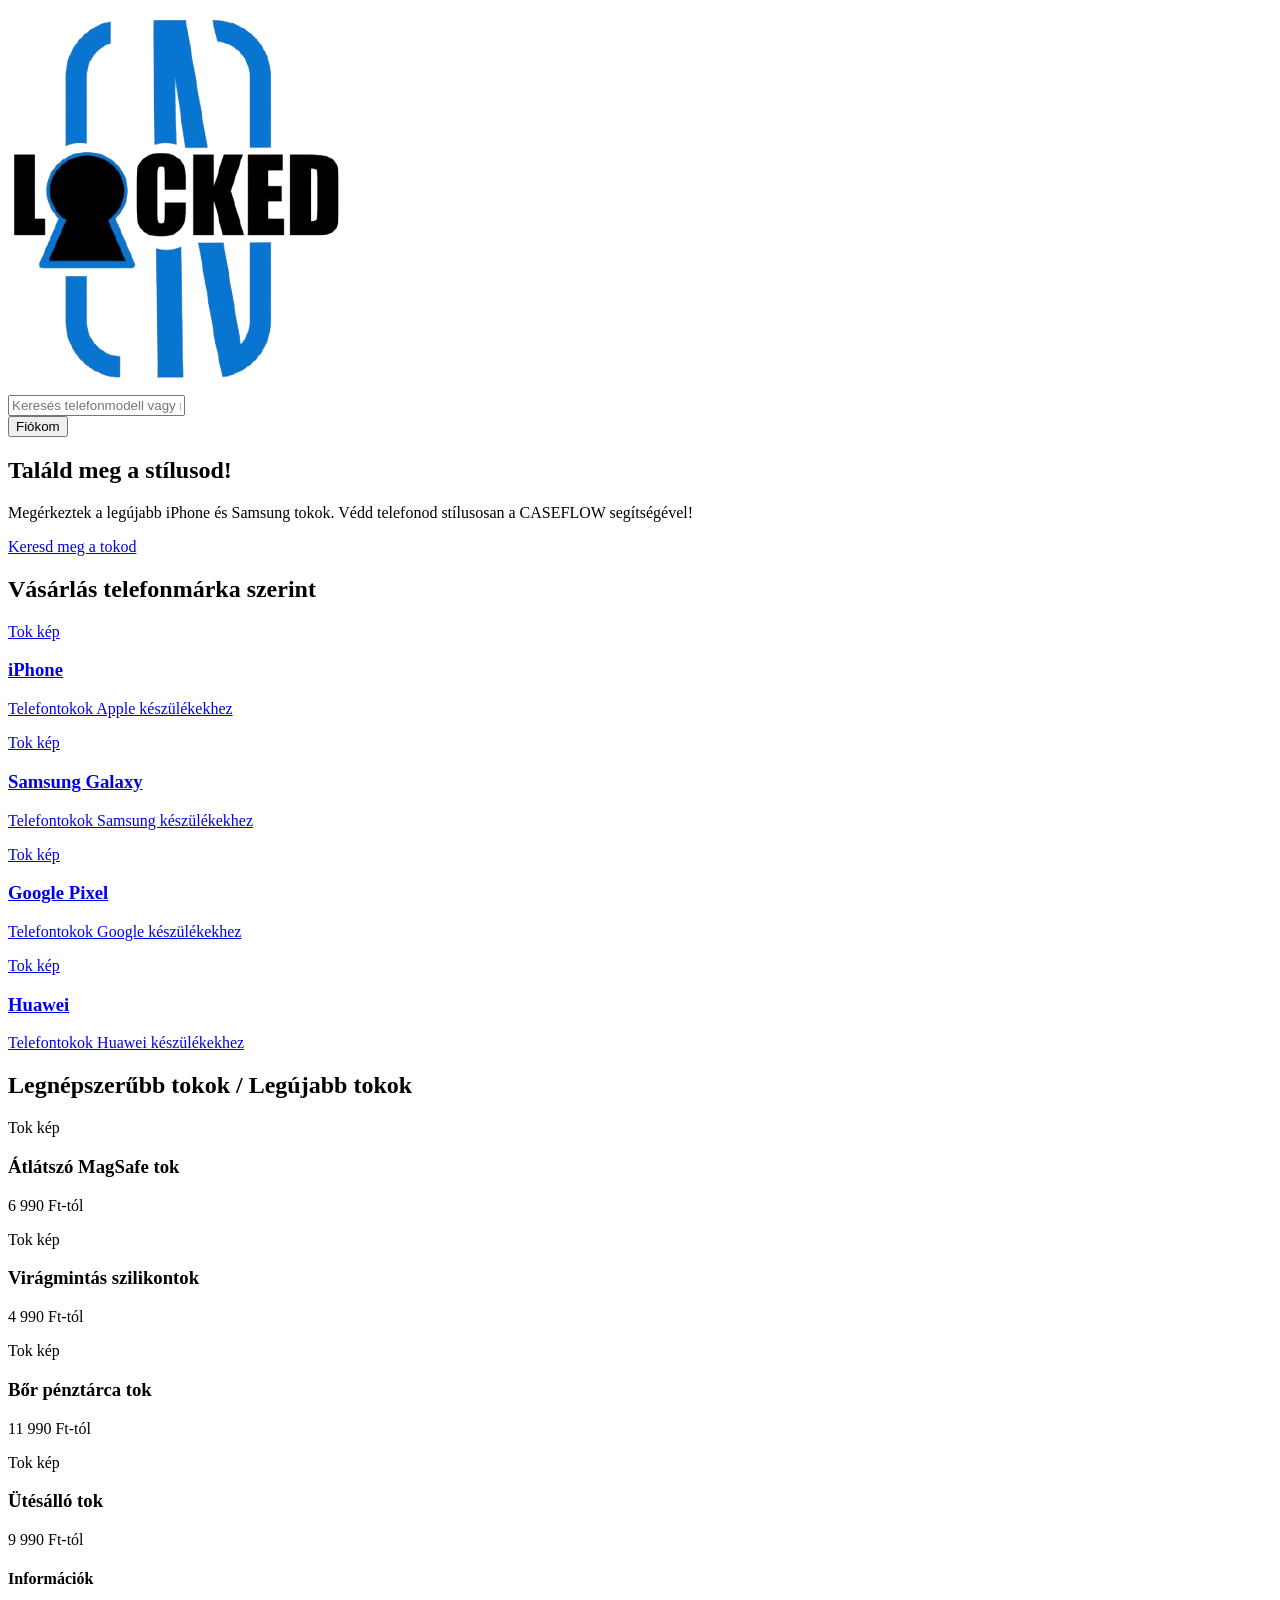
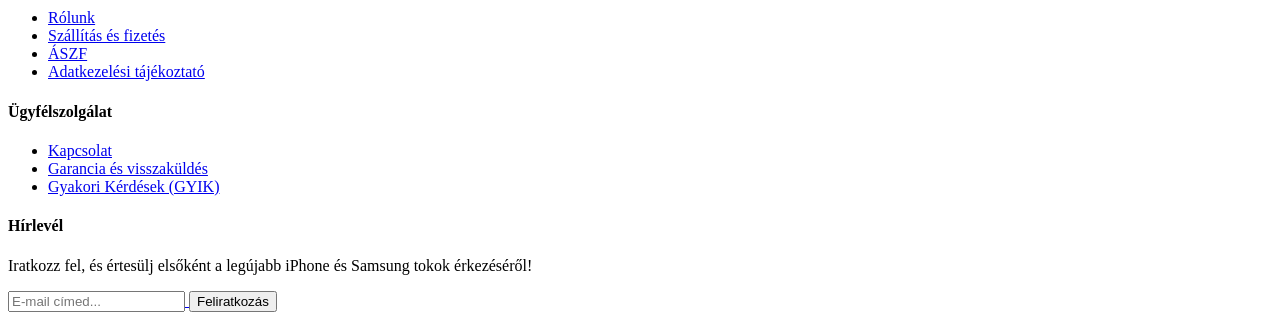
==== index.html @ b968b421 "Az oldalak elkészítése a hozzájuk tartozó stíluslapokkal és a js kódokkal(A logókat még ki kell cser" ====
<!DOCTYPE html>
<html lang="hu">
<head>
    <meta charset="UTF-8">
    <meta name="viewport" content="width=device-width, initial-scale=1.0">
    <link rel="stylesheet" href="../rendszerfejlesztes_2026_b/Frontend/CSS/index.css">
    <title>CASEFLOW Telefontok Webáruház</title>
</head>
<body>
    <header class="fejlec">

    <div class="logo">
        <img src="./Frontend/PNG/logo12.png" class="logo-kep">
    </div>

        <div class="kereso-sav">
            <input type="text"
             placeholder="Keresés telefonmodell vagy minta szerint...">
        </div>

        <div class="fejlec-gombok">
            <a href="../rendszerfejlesztes_2026_b/Frontend/HTML/admin_Bejelentkezes.html">
                <button class="fiok-gomb">Fiókom</button>
            </a>
        </div>
    </header>

    <main class="oldal">
        <section class="kiemelt-resz">
            <div class="kiemelt-szoveg">
                <h1>Találd meg a stílusod!</h1>

                <p class="kiemelt-alcim">
                    Megérkeztek a legújabb iPhone és Samsung tokok.
                    Védd telefonod stílusosan a CASEFLOW segítségével!
                </p>

                <a href="#" class="kiemelt-link">
                    Keresd meg a tokod
                </a>
            </div>
        </section>

        <section class="kategoria-resz">
            <h2>Vásárlás telefonmárka szerint</h2>
            <div class="negy-oszlop">

                <a href="#" class="marka-kartya">
                    <div class="kep-helye">Tok kép</div>
                    <h3>iPhone</h3>
                    <p>Telefontokok Apple készülékekhez</p>
                </a>

                <a href="#" class="marka-kartya">
                    <div class="kep-helye">Tok kép</div>
                    <h3>Samsung Galaxy</h3>
                    <p>Telefontokok Samsung készülékekhez</p>
                </a>

                <a href="#" class="marka-kartya">
                    <div class="kep-helye">Tok kép</div>
                    <h3>Google Pixel</h3>
                    <p>Telefontokok Google készülékekhez</p>
                </a>

                <a href="#" class="marka-kartya">
                    <div class="kep-helye">Tok kép</div>
                    <h3>Huawei</h3>
                    <p>Telefontokok Huawei készülékekhez</p>
                </a>
            </div>
        </section>

        <section class="termekek-resz">
            <h2>Legnépszerűbb tokok / Legújabb tokok</h2>
            <div class="negy-oszlop">
                <div class="termek-kartya">
                    <div class="kep-helye">Tok kép</div>
                    <h3>Átlátszó MagSafe tok</h3>
                    <p class="ar">6 990 Ft-tól</p>
                </div>

                <div class="termek-kartya">
                    <div class="kep-helye">Tok kép</div>
                    <h3>Virágmintás szilikontok</h3>
                    <p class="ar">4 990 Ft-tól</p>
                </div>

                <div class="termek-kartya">
                    <div class="kep-helye">Tok kép</div>
                    <h3>Bőr pénztárca tok</h3>
                    <p class="ar">11 990 Ft-tól</p>
                </div>

                <div class="termek-kartya">
                    <div class="kep-helye">Tok kép</div>
                    <h3>Ütésálló tok</h3>
                    <p class="ar">9 990 Ft-tól</p>
                </div>
            </div>
        </section>
    </main>

    <footer class="lablec">
        <div class="lablec-tartalom">
            <div class="lablec-oszlop">
                <h4>Információk</h4>
                <ul>
                    <li><a href="#">Rólunk</a></li>
                    <li><a href="#">Szállítás és fizetés</a></li>
                    <li><a href="#">ÁSZF</a></li>
                    <li><a href="#">Adatkezelési tájékoztató</a></li>
                </ul>
            </div>

            <div class="lablec-oszlop">
                <h4>Ügyfélszolgálat</h4>
                <ul>
                    <li><a href="#">Kapcsolat</a></li>
                    <li><a href="#">Garancia és visszaküldés</a></li>
                    <li><a href="#">Gyakori Kérdések (GYIK)</a></li>
                </ul>
            </div>

            <div class="lablec-oszlop hirlevel">
                <h4>Hírlevél</h4>
                <p>
                    Iratkozz fel, és értesülj elsőként a legújabb
                    iPhone és Samsung tokok érkezéséről!
                </p>

                <form class="hirlevel-urlap">
                    <a href="../HTML/admin_Bejelentkezes.html">
                        <input type="email" placeholder="E-mail címed..."required>
                        <button type="submit">Feliratkozás</button>
                    </a>
                </form>
            </div>
        </div>
    </footer>
</body>
</html>
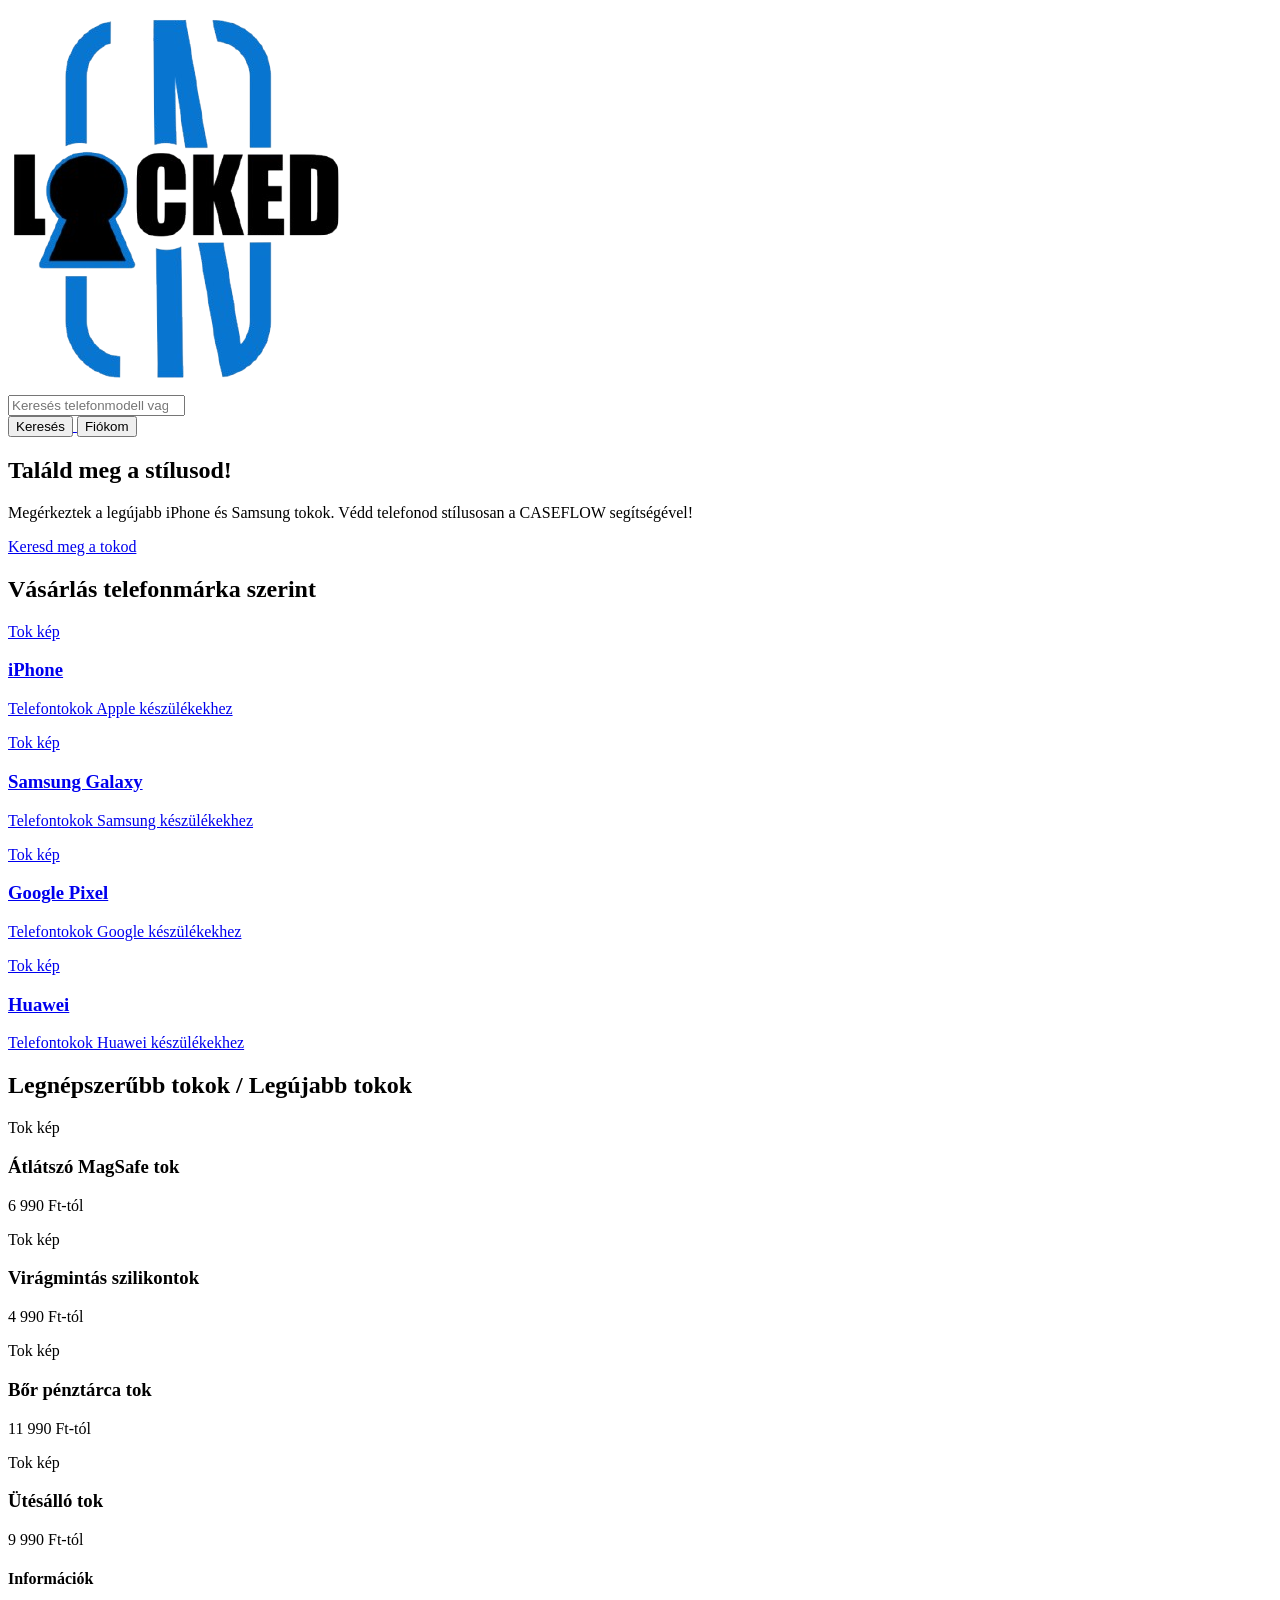
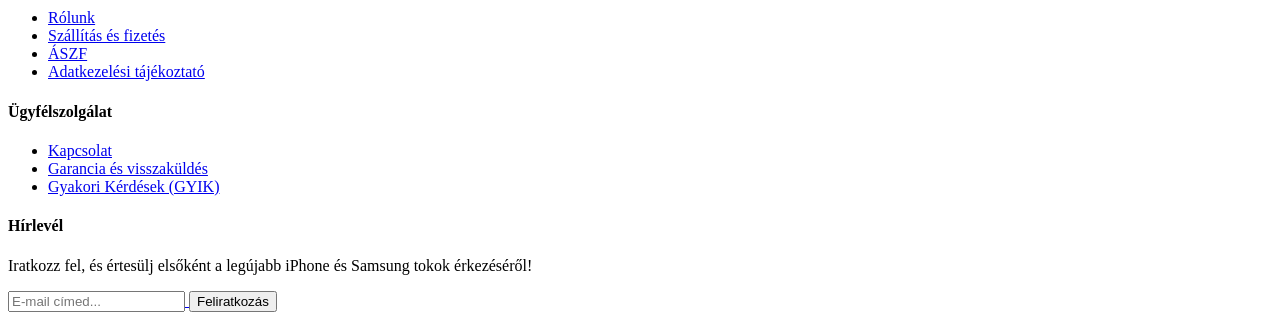
==== commit 3fa78617: "Telefontokok lekérdezése és szűrése: -Terméklista modell-, anyag- és színszűréssel (+ id, name kiegé" ====
--- a/index.html
+++ b/index.html
@@ -13,13 +13,13 @@
         <img src="./Frontend/PNG/logo12.png" class="logo-kep">
     </div>
 
-        <div class="kereso-sav">
-            <input type="text"
-             placeholder="Keresés telefonmodell vagy minta szerint...">
-        </div>
+        <form class="kereso-sav" action="./Frontend/HTML/tokok_Szures.html" method="get" id="keresesiUrlap">
+            <input type="search" id="kereso-sav" name="kereso" placeholder="Keresés telefonmodell vagy minta szerint...">
+        </form>
 
         <div class="fejlec-gombok">
             <a href="../rendszerfejlesztes_2026_b/Frontend/HTML/admin_Bejelentkezes.html">
+                <button type="submit" form="keresesiUrlap"  class="fiok-gomb">Keresés</button>
                 <button class="fiok-gomb">Fiókom</button>
             </a>
         </div>
@@ -138,5 +138,6 @@
             </div>
         </div>
     </footer>
+    <script src="./Frontend/JS/index.js"></script>
 </body>
 </html>
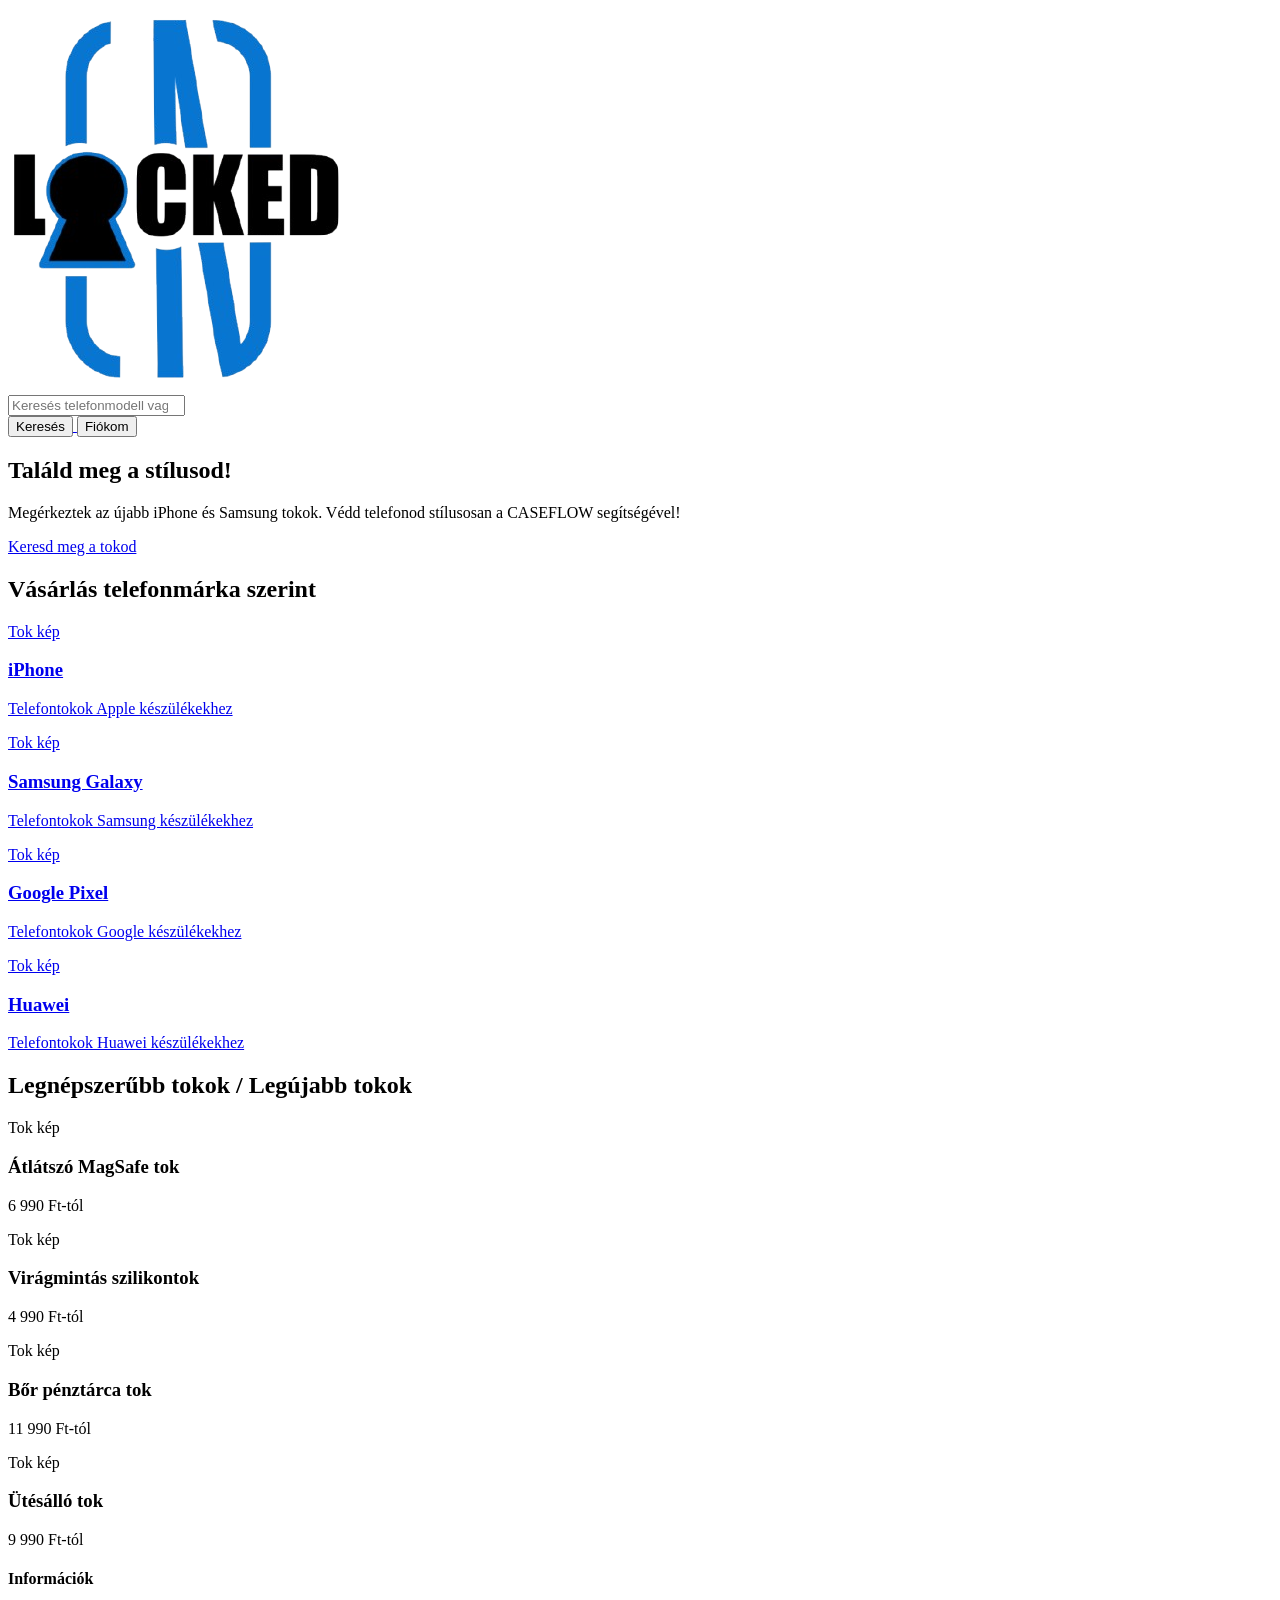
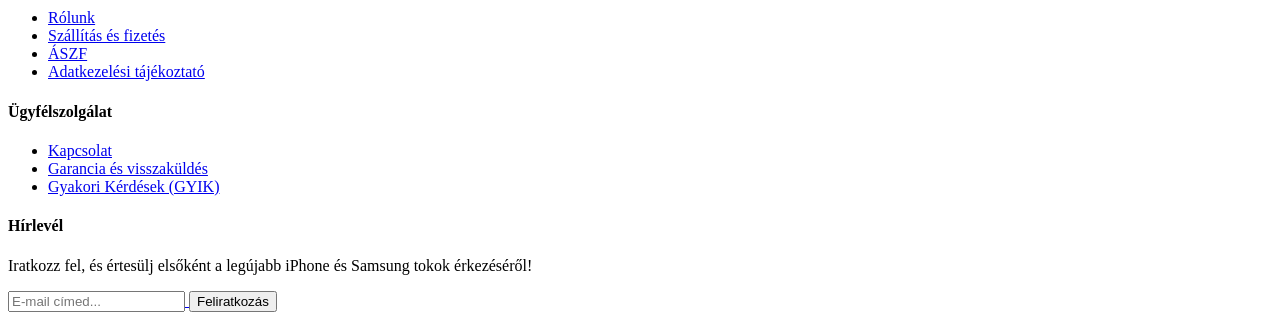
==== commit 094328c5: "Dev.md javítása" ====
--- a/index.html
+++ b/index.html
@@ -31,7 +31,7 @@
                 <h1>Találd meg a stílusod!</h1>
 
                 <p class="kiemelt-alcim">
-                    Megérkeztek a legújabb iPhone és Samsung tokok.
+                    Megérkeztek az újabb iPhone és Samsung tokok.
                     Védd telefonod stílusosan a CASEFLOW segítségével!
                 </p>
 
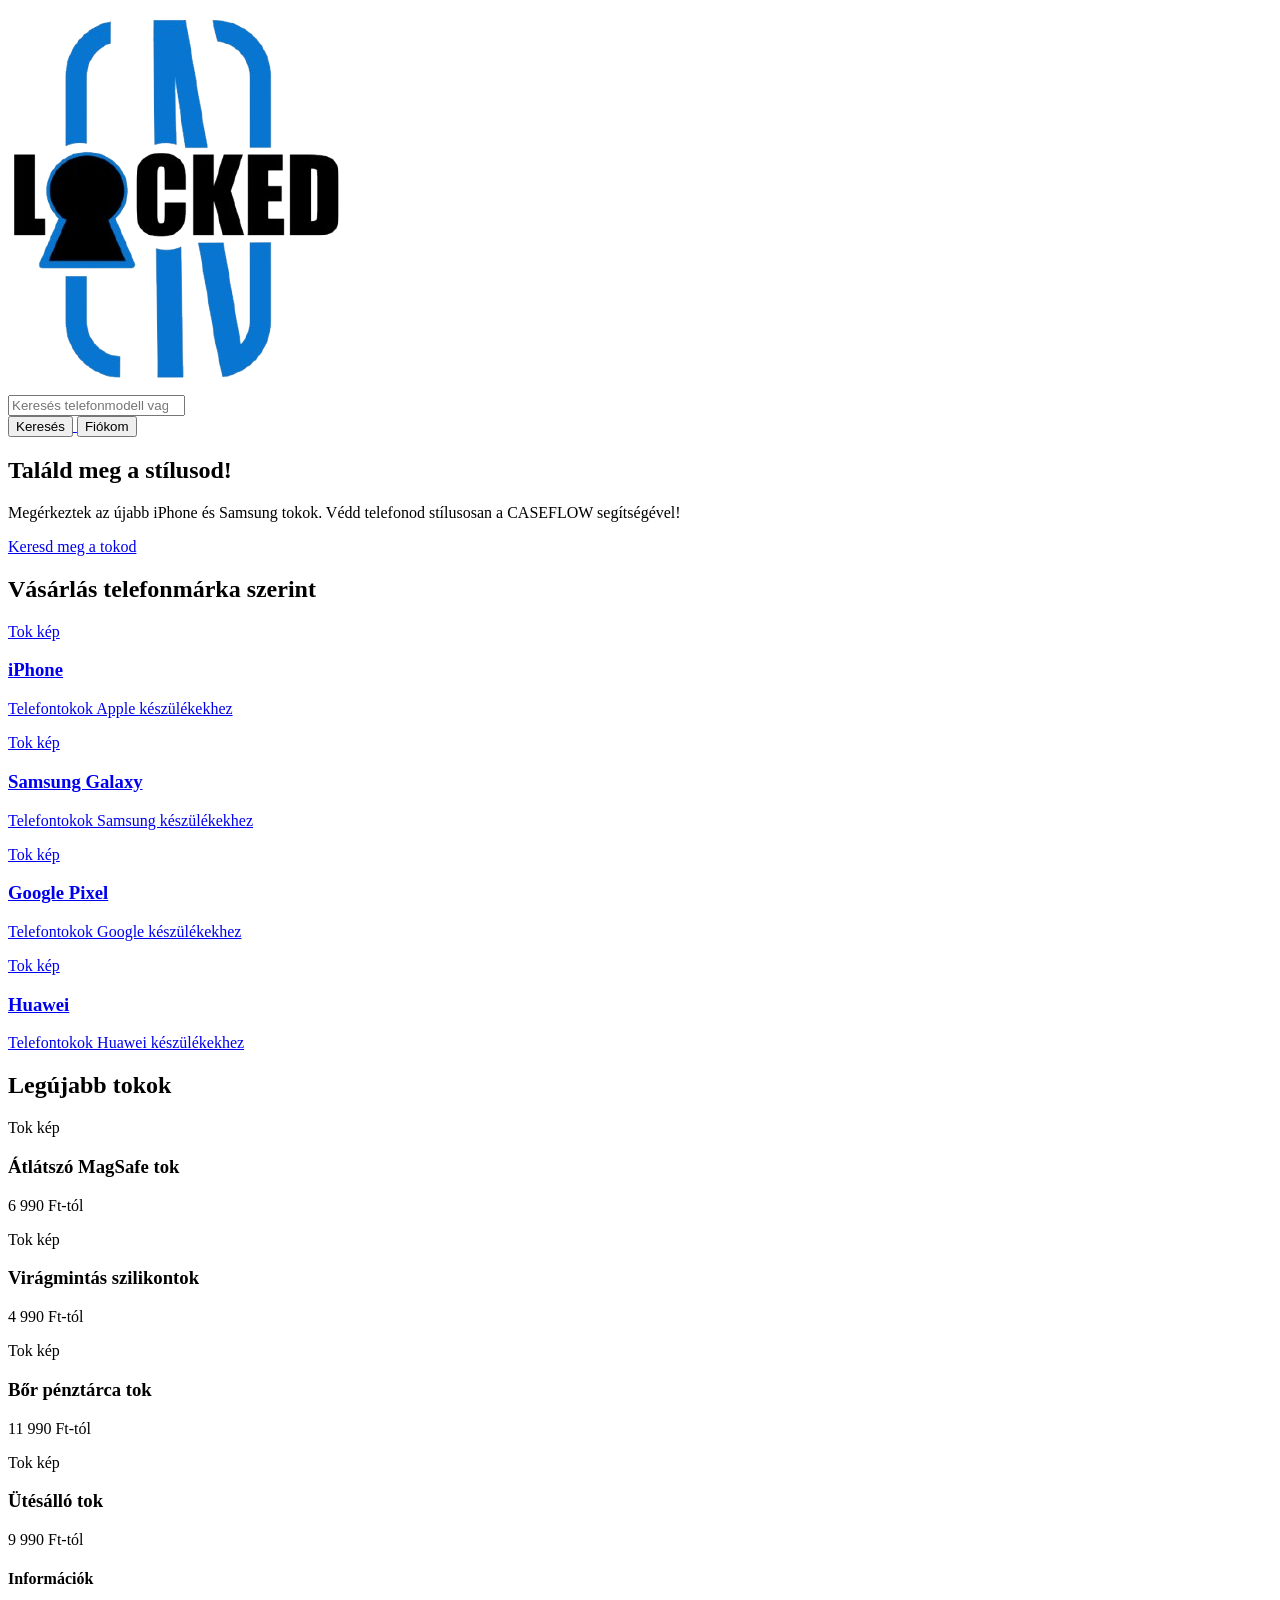
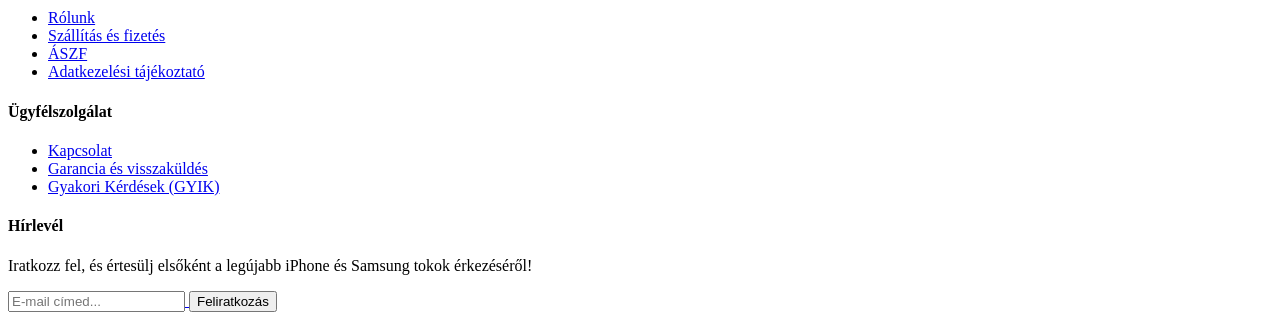
==== commit 79f42280: "Legújabb képek megjelenítése a főoldalon" ====
--- a/index.html
+++ b/index.html
@@ -72,7 +72,7 @@
         </section>
 
         <section class="termekek-resz">
-            <h2>Legnépszerűbb tokok / Legújabb tokok</h2>
+            <h2>Legújabb tokok</h2>
             <div class="negy-oszlop">
                 <div class="termek-kartya">
                     <div class="kep-helye">Tok kép</div>
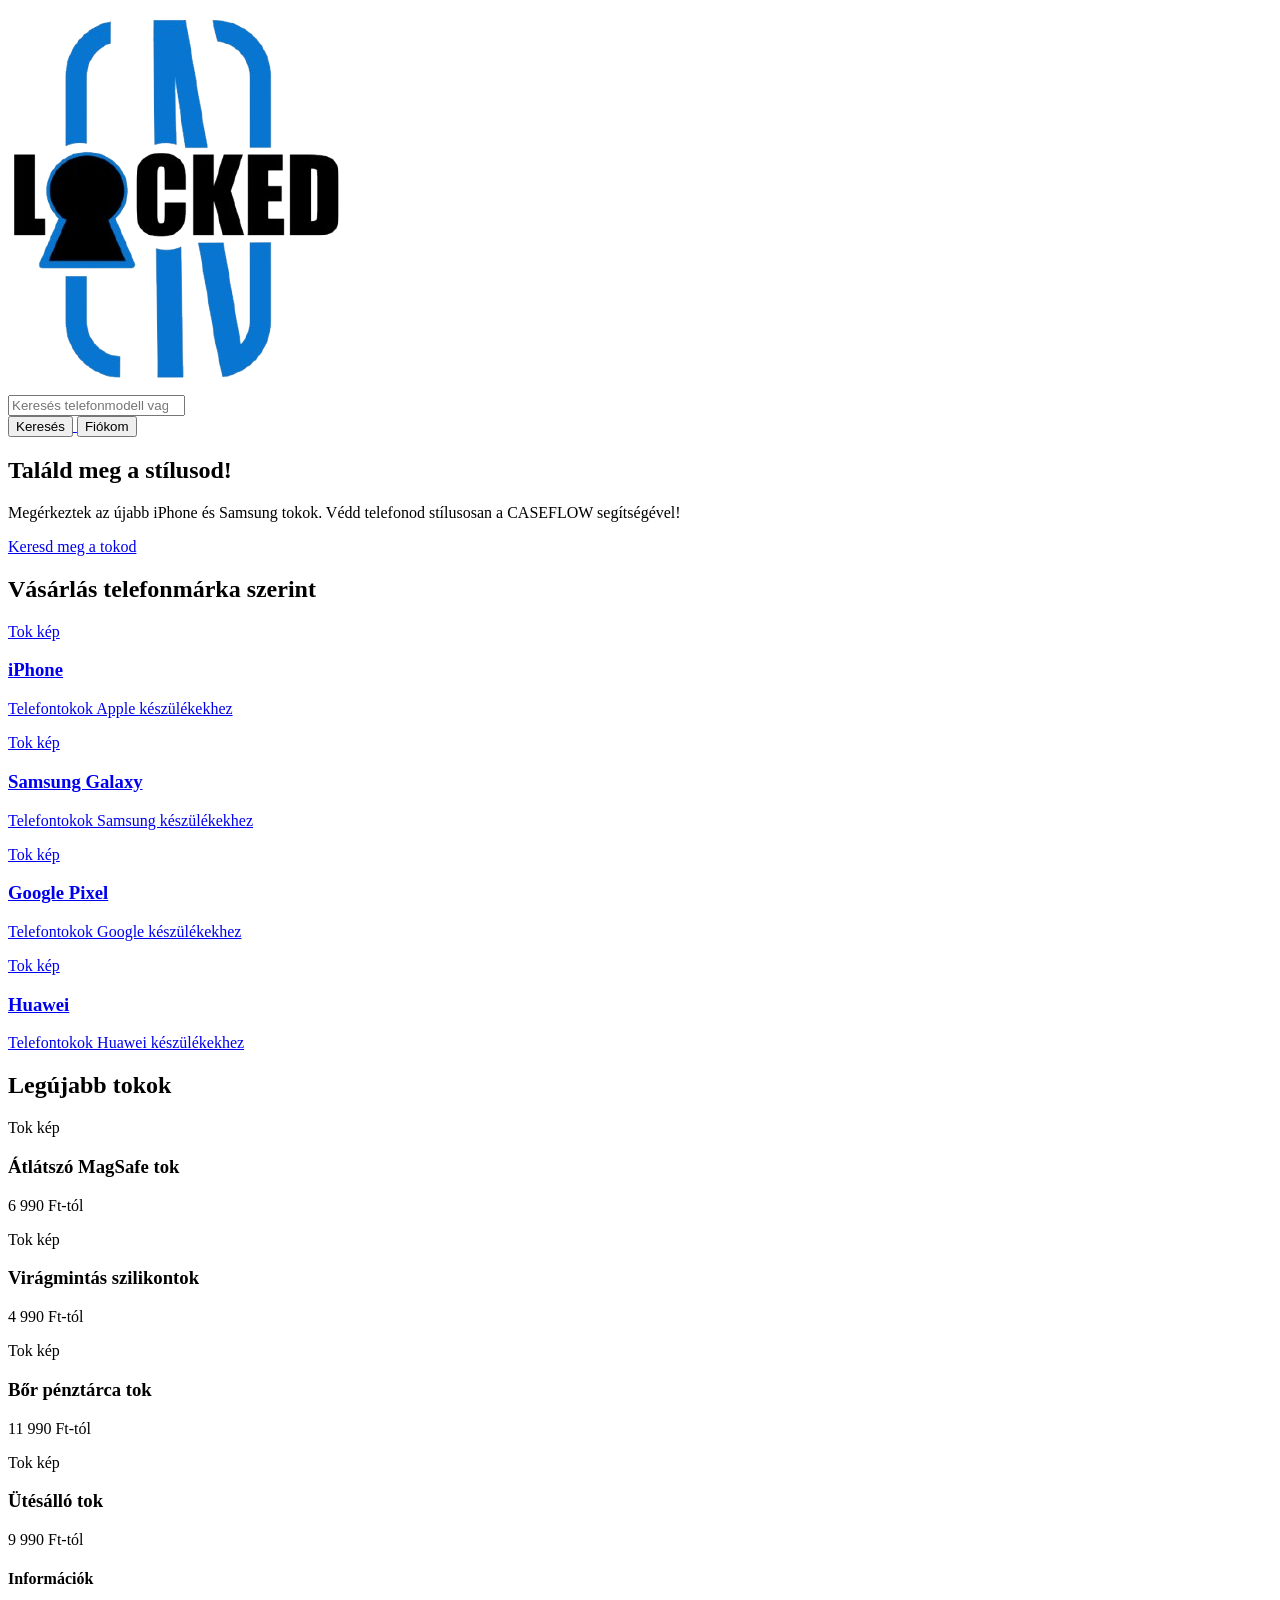
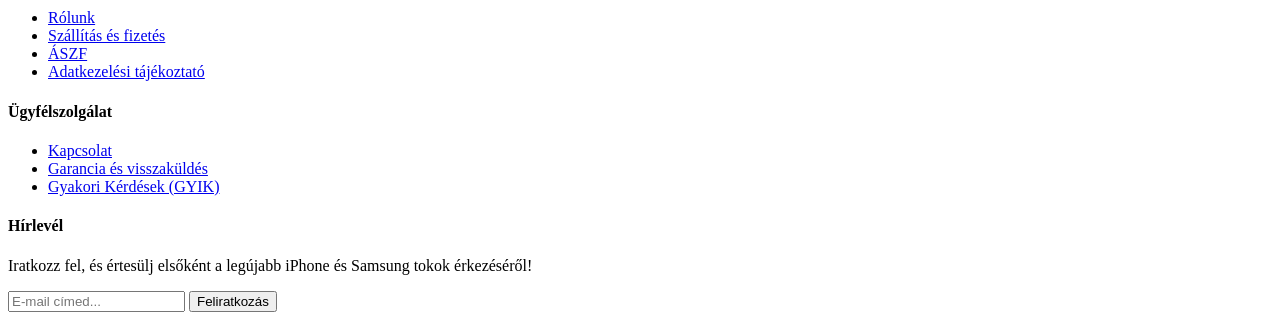
==== commit d0163584: "Hírlevél rész javítása" ====
--- a/index.html
+++ b/index.html
@@ -130,14 +130,12 @@
                 </p>
 
                 <form class="hirlevel-urlap">
-                    <a href="../HTML/admin_Bejelentkezes.html">
-                        <input type="email" placeholder="E-mail címed..."required>
-                        <button type="submit">Feliratkozás</button>
-                    </a>
-                </form>
+    <input type="email" name="email" placeholder="E-mail címed..." required>
+    <button type="submit">Feliratkozás</button>
+</form>
             </div>
         </div>
     </footer>
-    <script src="./Frontend/JS/index.js"></script>
+    <script src="./Frontend/JS/index.js?v=20261127-2"></script>
 </body>
 </html>
